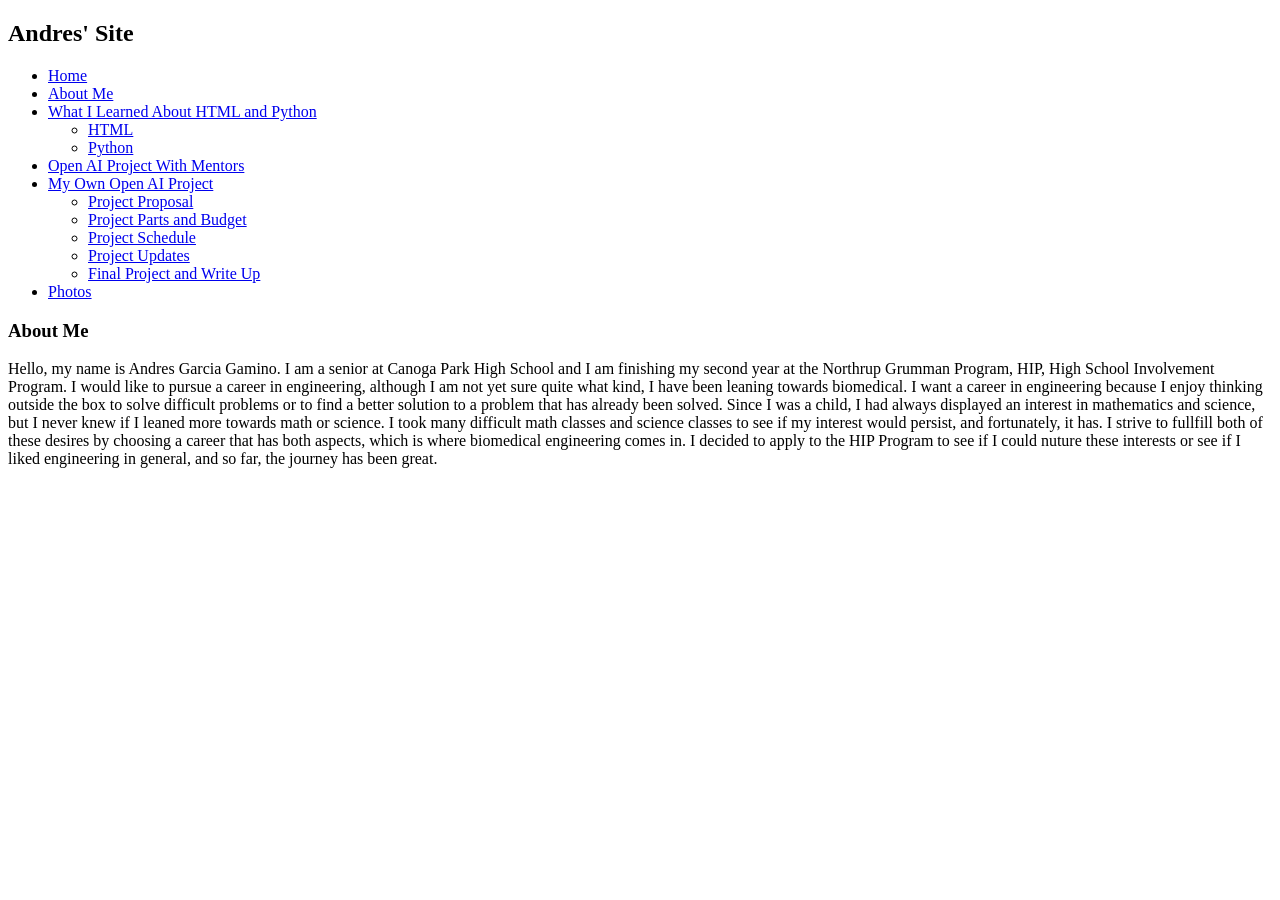
==== index.html @ 2a44fd4f "Update index.html" ====
<!DOCTYPE html>
<html>
	<head>
			<title>Andres' Site</title>
			<!-- link to main stylesheet -->
			<link rel="stylesheet" type="text/css" href"/cs/main.css">
	</head>
	<body>
			<h2>Andres' Site</h2>
	<div class="nav">
			<ul>
				<li><a href="/">Home</a></li>
					<li><a href="/About Me.HTML">About Me</a></li>
					<li><a href="/What I learned About HTML and Python.HTML">What I Learned About HTML and Python</a>
						<ul>
							<li><a href="/HTML">HTML</a></li>
							<li><a href="/Python">Python</a></li>
						</ul>
					<li><a href="/Open AI Project With Mentors.HTML">Open AI Project With Mentors</a></li>
					<li><a href="/My Own Open AI Project.HTML">My Own Open AI Project</a></li>
						<ul>
							<li><a href="/Project Proposal">Project Proposal</a></li>
							<li><a href="/Project Parts and Budget">Project Parts and Budget</a></li>
							<li><a href="/Project Schedule">Project Schedule</a></li>
							<li><a href="/Project Updates">Project Updates</a></li>
							<li><a href="/Final Project and Write Up">Final Project and Write Up</a></li>
						</ul>
					<li><a href="/Photos.HTML">Photos</a></li>
			</ul>
	</div>
	<h3>About Me</h3>
		<div class="About Me"><p> Hello, my name is Andres Garcia Gamino. I am a senior at Canoga Park High School
		and I am finishing my second year at the Northrup Grumman Program, HIP, High School Involvement Program. I
		would like to pursue a career in engineering, although I am not yet sure quite what kind, I have been 
		leaning towards biomedical. I want a career in engineering because I enjoy thinking outside the box to solve
		difficult problems or to find a better solution to a problem that has already been solved. Since I was a child,
		I had always displayed an interest in mathematics and science, but I never knew if I leaned more towards math
		or science. I took many difficult math classes and science classes to see if my interest would persist, and 
		fortunately, it has. I strive to fullfill both of these desires by choosing a career that has both aspects,
		which is where biomedical engineering comes in. I decided to apply to the HIP Program to see if I could
		nuture these interests or see if I liked engineering in general, and so far, the journey has been great.
		</p></div>
	</body>
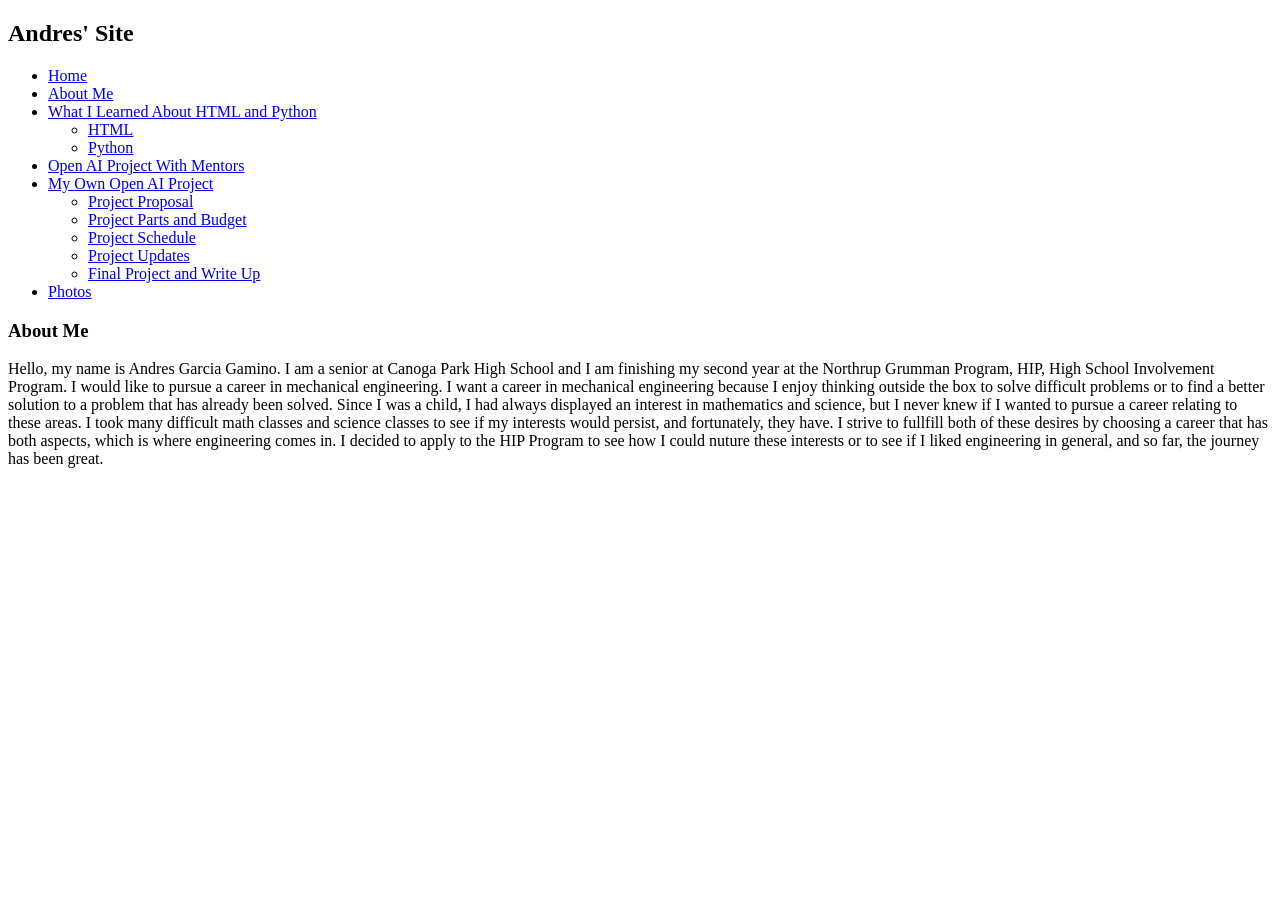
==== commit cbe42b6a: "Update index.html" ====
--- a/index.html
+++ b/index.html
@@ -29,16 +29,16 @@
 			</ul>
 	</div>
 	<h3>About Me</h3>
-		<div class="About Me"><p> Hello, my name is Andres Garcia Gamino. I am a senior at Canoga Park High School
+		<div class="about"><p> Hello, my name is Andres Garcia Gamino. I am a senior at Canoga Park High School
 		and I am finishing my second year at the Northrup Grumman Program, HIP, High School Involvement Program. I
-		would like to pursue a career in engineering, although I am not yet sure quite what kind, I have been 
-		leaning towards biomedical. I want a career in engineering because I enjoy thinking outside the box to solve
-		difficult problems or to find a better solution to a problem that has already been solved. Since I was a child,
-		I had always displayed an interest in mathematics and science, but I never knew if I leaned more towards math
-		or science. I took many difficult math classes and science classes to see if my interest would persist, and 
-		fortunately, it has. I strive to fullfill both of these desires by choosing a career that has both aspects,
-		which is where biomedical engineering comes in. I decided to apply to the HIP Program to see if I could
-		nuture these interests or see if I liked engineering in general, and so far, the journey has been great.
+		would like to pursue a career in mechanical engineering. I want a career in  mechanical engineering because I 
+		enjoy thinking outside the box to solve difficult problems or to find a better solution to a problem that has 
+		already been solved. Since I was a child, I had always displayed an interest in mathematics and science, but I
+		never knew if I wanted to pursue a career relating to these areas. I took many difficult math classes and 
+		science classes to see if my interests would persist, and fortunately, they have. I strive to fullfill both
+		of these desires by choosing a career that has both aspects, which is where engineering comes in. I decided to apply 
+		to the HIP Program to see how I could nuture these interests or to see if I liked engineering in general, and so far,
+		the journey has been great.
 		</p></div>
 	</body>
 					
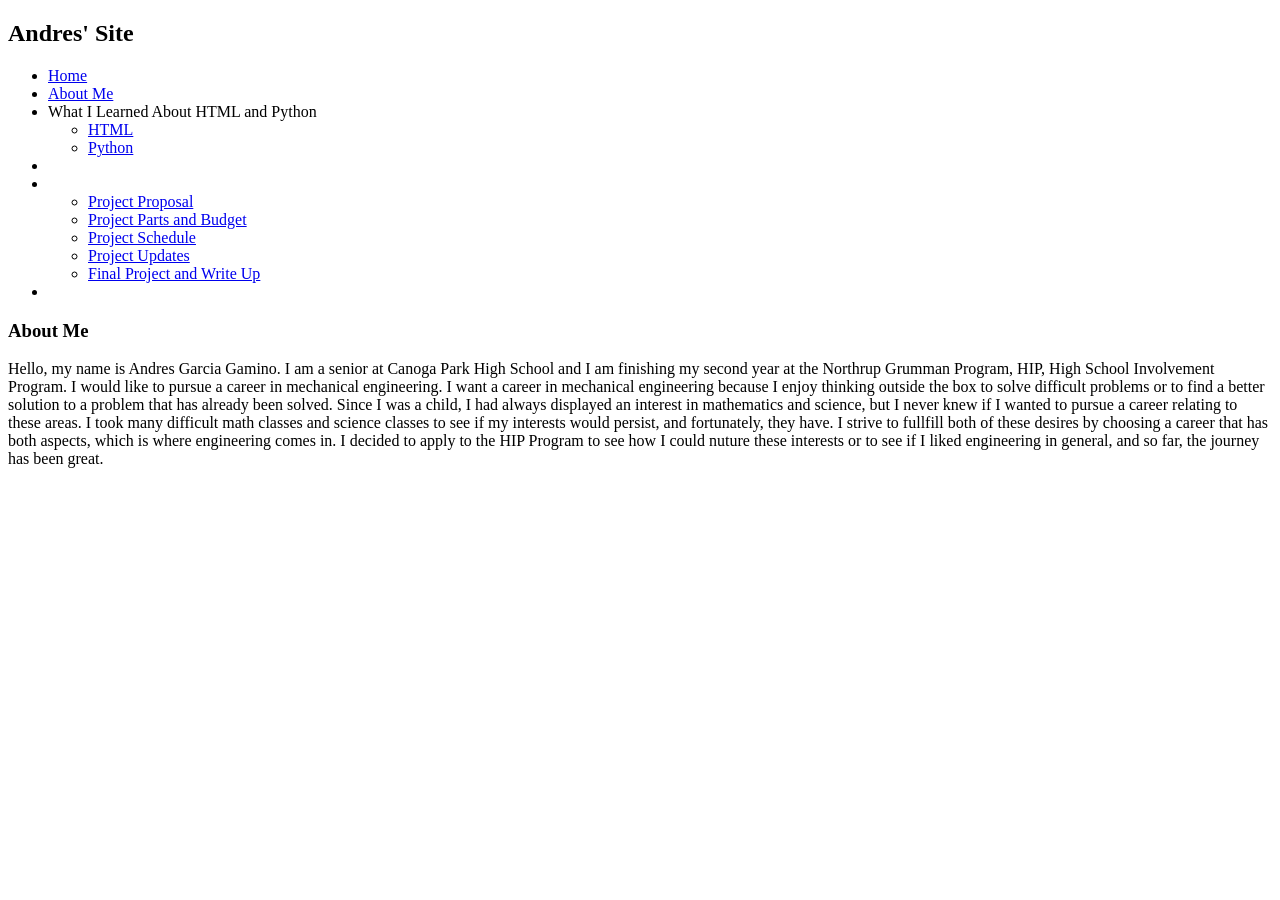
==== commit 21be9999: "Update index.html" ====
--- a/index.html
+++ b/index.html
@@ -3,7 +3,7 @@
 	<head>
 			<title>Andres' Site</title>
 			<!-- link to main stylesheet -->
-			<link rel="stylesheet" type="text/css" href"/cs/main.css">
+			<link rel="stylesheet" type="text/css" href="/css/main.css">
 	</head>
 	<body>
 			<h2>Andres' Site</h2>
@@ -11,13 +11,13 @@
 			<ul>
 				<li><a href="/">Home</a></li>
 					<li><a href="/About Me.HTML">About Me</a></li>
-					<li><a href="/What I learned About HTML and Python.HTML">What I Learned About HTML and Python</a>
+					<li><a What I learned About HTML and Python>What I Learned About HTML and Python</a>
 						<ul>
 							<li><a href="/HTML">HTML</a></li>
 							<li><a href="/Python">Python</a></li>
 						</ul>
-					<li><a href="/Open AI Project With Mentors.HTML">Open AI Project With Mentors</a></li>
-					<li><a href="/My Own Open AI Project.HTML">My Own Open AI Project</a></li>
+					<li><a Open AI Project With Mentors></a></li>
+					<li><a My Own Open AI Project My Own Open AI Project></a></li>
 						<ul>
 							<li><a href="/Project Proposal">Project Proposal</a></li>
 							<li><a href="/Project Parts and Budget">Project Parts and Budget</a></li>
@@ -25,7 +25,7 @@
 							<li><a href="/Project Updates">Project Updates</a></li>
 							<li><a href="/Final Project and Write Up">Final Project and Write Up</a></li>
 						</ul>
-					<li><a href="/Photos.HTML">Photos</a></li>
+					<li><a Photos></a></li>
 			</ul>
 	</div>
 	<h3>About Me</h3>
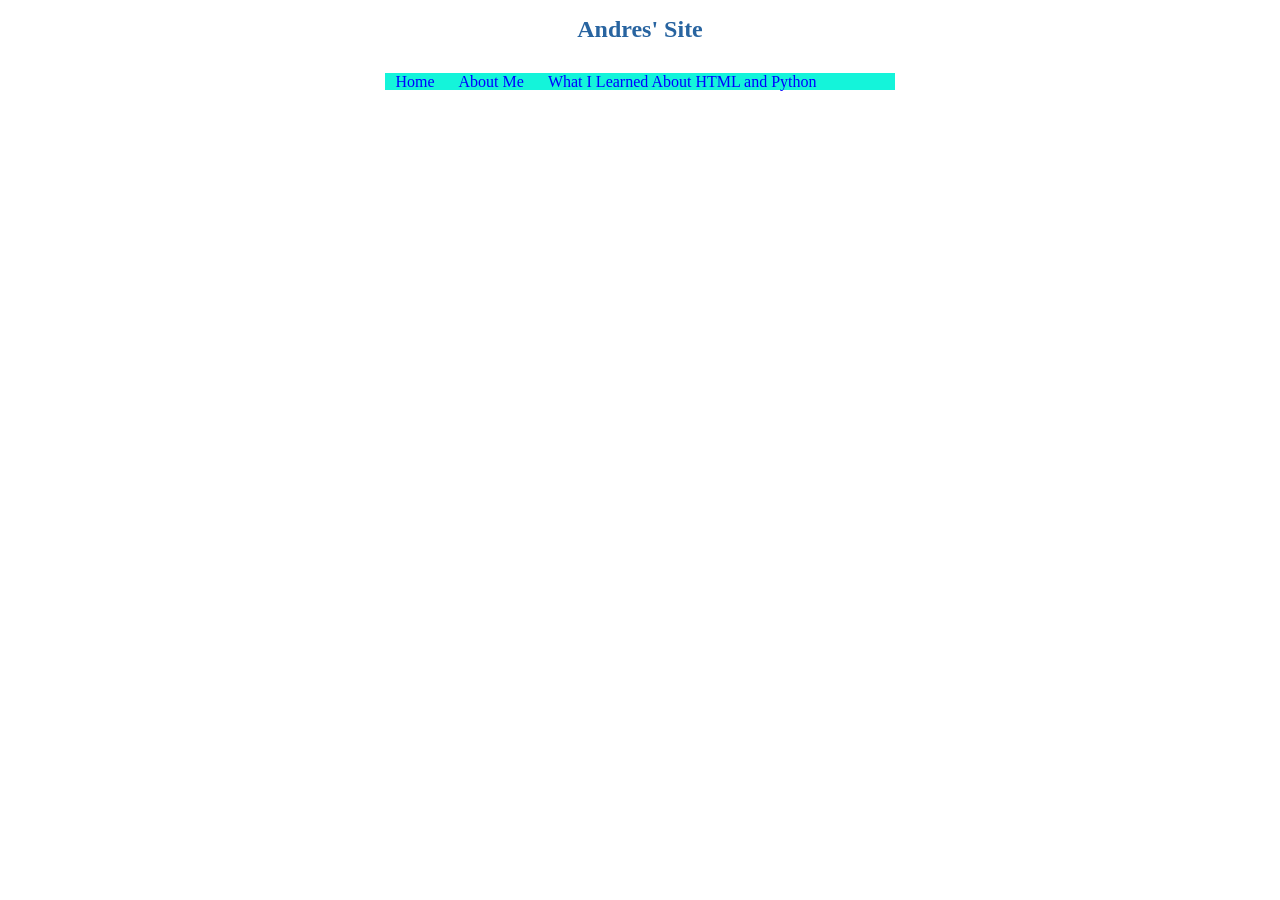
==== commit 6ac11dd1: "Rename HOME.html to index.html" ====
--- a/index.html
+++ b/index.html
@@ -17,7 +17,7 @@
 							<li><a href="/Python">Python</a></li>
 						</ul>
 					<li><a Open AI Project With Mentors></a></li>
-					<li><a My Own Open AI Project My Own Open AI Project></a></li>
+					<li><a My Own Open AI Project></a></li>
 						<ul>
 							<li><a href="/Project Proposal">Project Proposal</a></li>
 							<li><a href="/Project Parts and Budget">Project Parts and Budget</a></li>
@@ -27,18 +27,6 @@
 						</ul>
 					<li><a Photos></a></li>
 			</ul>
-	</div>
-	<h3>About Me</h3>
-		<div class="about"><p> Hello, my name is Andres Garcia Gamino. I am a senior at Canoga Park High School
-		and I am finishing my second year at the Northrup Grumman Program, HIP, High School Involvement Program. I
-		would like to pursue a career in mechanical engineering. I want a career in  mechanical engineering because I 
-		enjoy thinking outside the box to solve difficult problems or to find a better solution to a problem that has 
-		already been solved. Since I was a child, I had always displayed an interest in mathematics and science, but I
-		never knew if I wanted to pursue a career relating to these areas. I took many difficult math classes and 
-		science classes to see if my interests would persist, and fortunately, they have. I strive to fullfill both
-		of these desires by choosing a career that has both aspects, which is where engineering comes in. I decided to apply 
-		to the HIP Program to see how I could nuture these interests or to see if I liked engineering in general, and so far,
-		the journey has been great.
-		</p></div>
-	</body>
-					
+</div>
+<div class="home"><p></p></div>
+</body>
--- a/css/main.css
+++ b/css/main.css
@@ -0,0 +1,76 @@
+body {
+  height: 100%;
+  margin: 0;
+  text-align: center;
+  width: 100%;
+}
+
+h2 {
+  font size: 36px;
+  font-family:Palatino, 'Palatino Linotype', serif;color: rgb(40,100,160);
+  margin-top: 16px;
+}
+  
+.nav {
+  display: inline;
+  margin: 50px;
+  background: #14f4da;
+}
+
+.nav ul {
+  display: inline;
+  padding: 0;
+  margin: 0;
+  position: relative;
+}
+
+.nav ul li {
+  display: inline-block;
+}
+
+.nav ul li: hover {
+  background-color: #1e3ca;
+}
+
+.nav ul li a,visited {
+  display:block;
+  color:blue;
+  padding:10px;
+  text-decoration: none;
+}
+
+.nav ul li a:hover {
+  color: white;
+}
+
+.nav ul li: hover ul {
+  display: block;
+}
+
+.nav ul ul {
+  display: none;
+  position: absolute;
+  background-color: #11e3ca;
+  min-width: 150px;
+}
+
+.nav ul ul li {
+  display: block;
+}
+
+.nav ul ul li a,visited {
+  color: blue;
+}
+
+.nav ul ul li a: hover {
+  color: white;
+}
+
+.about {
+  margin: 50px;
+  font-size: 16px;
+  color: red;
+  text-align: left;
+  text-align: justify;
+  line-height: 30px;
+}
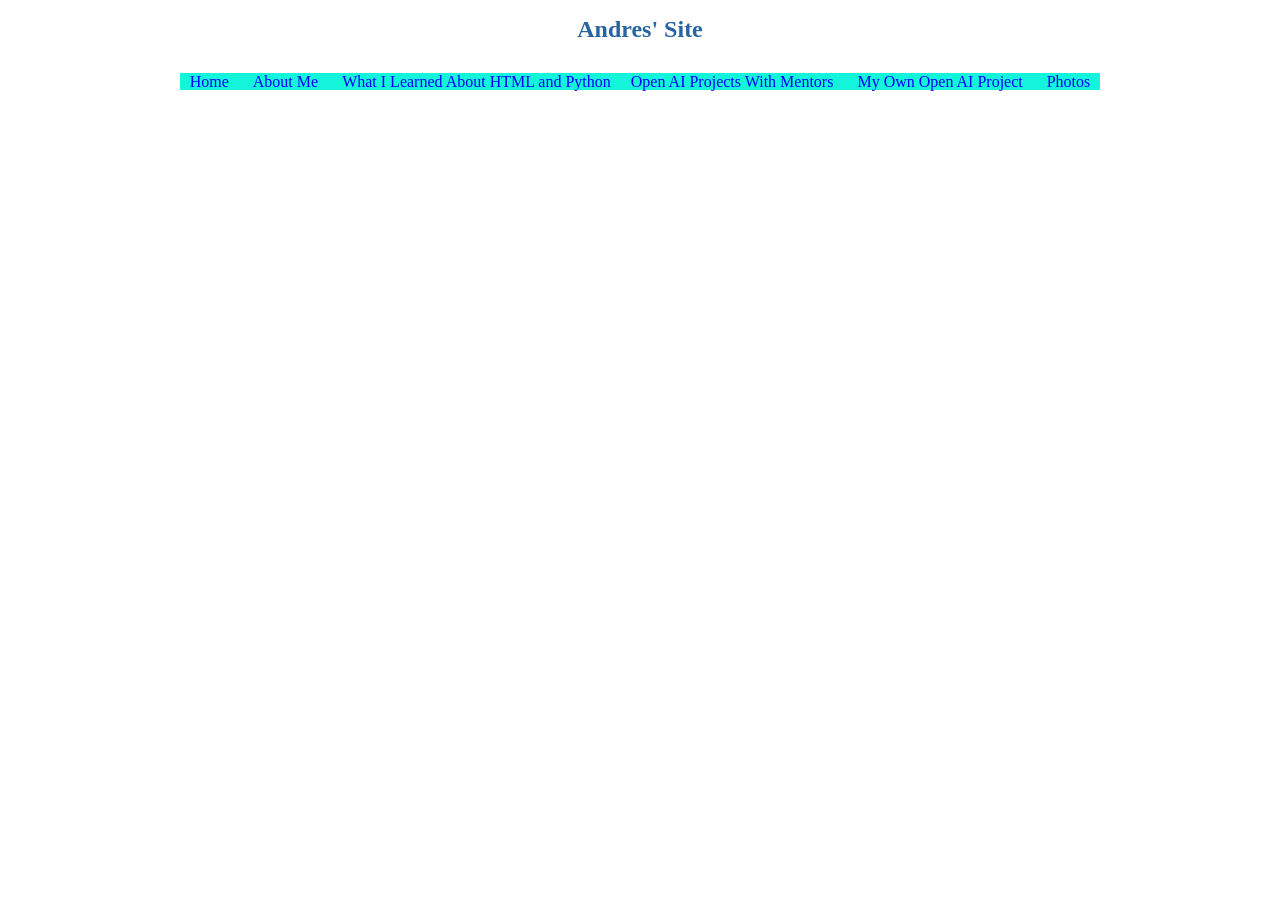
==== commit aa363b8e: "Update index.html" ====
--- a/index.html
+++ b/index.html
@@ -10,14 +10,14 @@
 	<div class="nav">
 			<ul>
 				<li><a href="/">Home</a></li>
-					<li><a href="/About Me.HTML">About Me</a></li>
+					<li><a href="/About Me.html">About Me</a></li>
 					<li><a What I learned About HTML and Python>What I Learned About HTML and Python</a>
 						<ul>
 							<li><a href="/HTML">HTML</a></li>
 							<li><a href="/Python">Python</a></li>
 						</ul>
-					<li><a Open AI Project With Mentors></a></li>
-					<li><a My Own Open AI Project></a></li>
+					<li><a Open AI Project With Mentors>Open AI Projects With Mentors</a></li>
+					<li><a My Own Open AI Project>My Own Open AI Project</a></li>
 						<ul>
 							<li><a href="/Project Proposal">Project Proposal</a></li>
 							<li><a href="/Project Parts and Budget">Project Parts and Budget</a></li>
@@ -25,7 +25,7 @@
 							<li><a href="/Project Updates">Project Updates</a></li>
 							<li><a href="/Final Project and Write Up">Final Project and Write Up</a></li>
 						</ul>
-					<li><a Photos></a></li>
+					<li><a Photos>Photos</a></li>
 			</ul>
 </div>
 <div class="home"><p></p></div>
